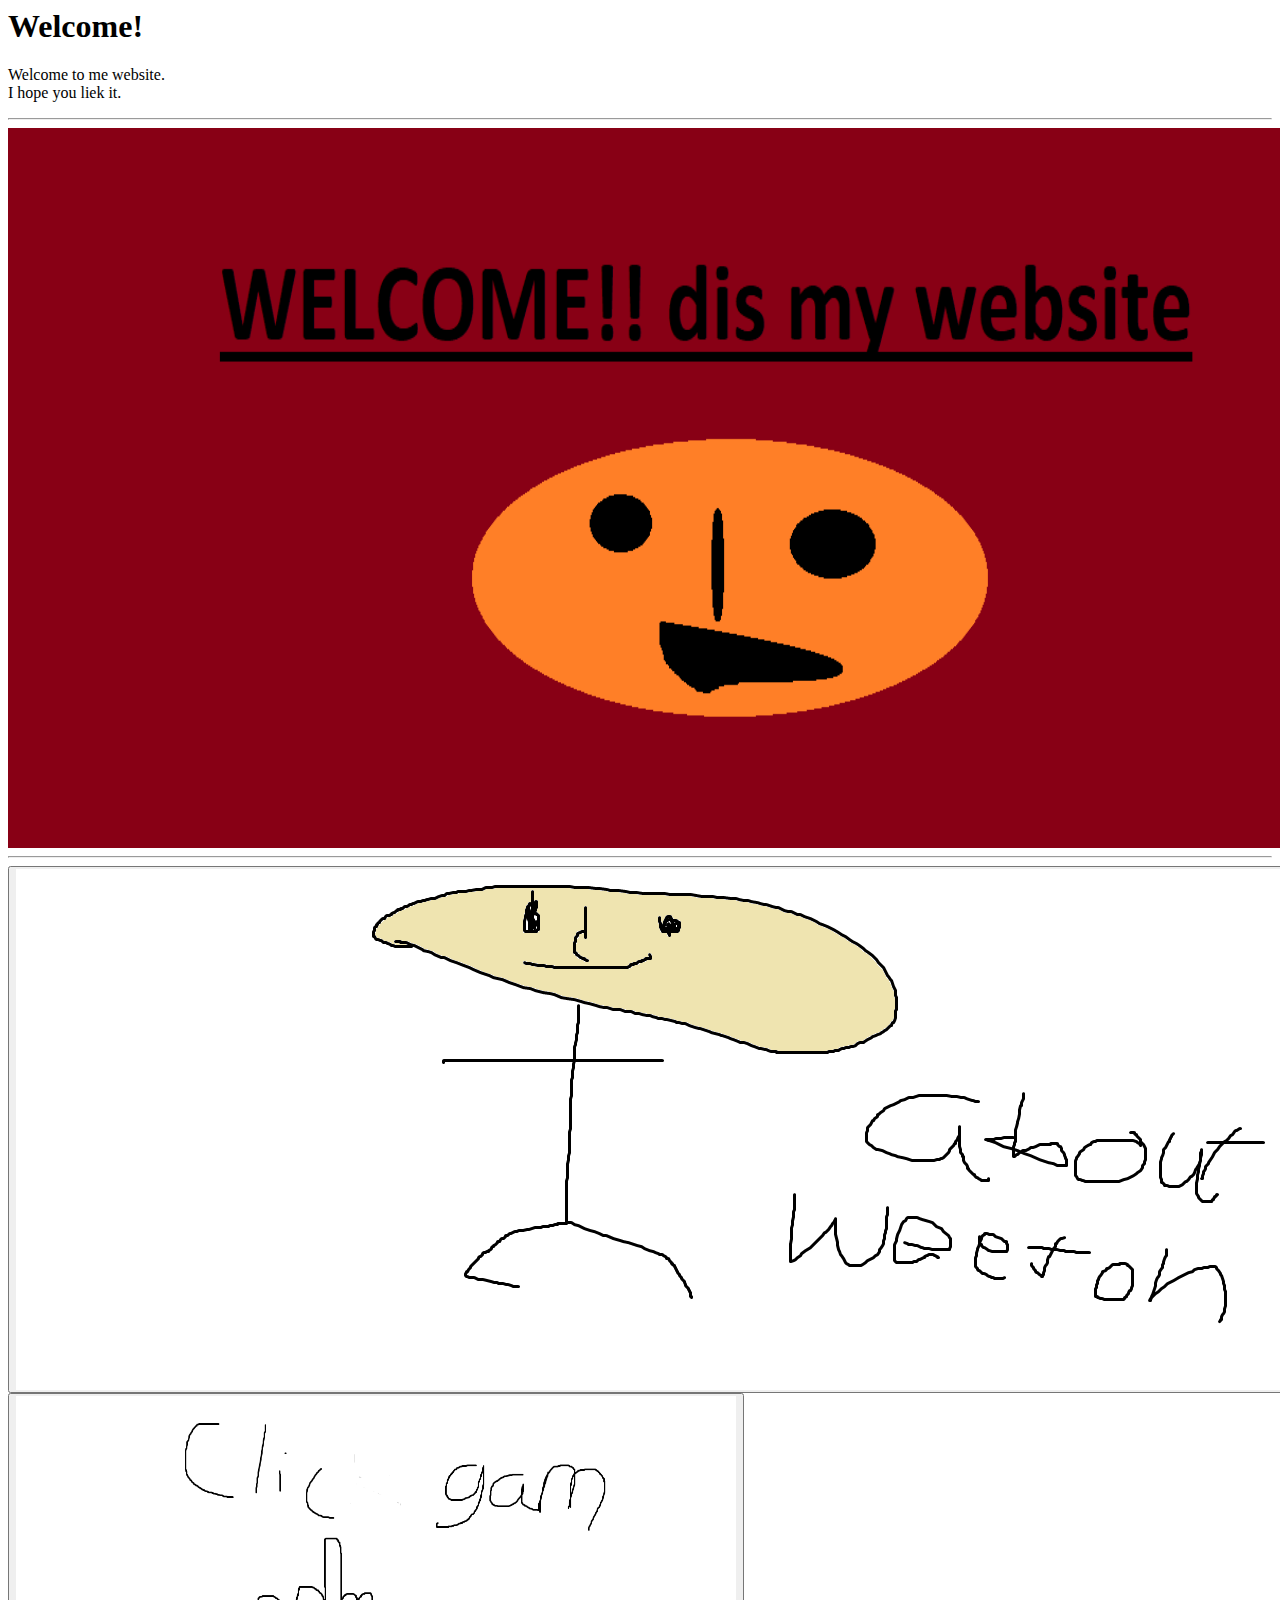
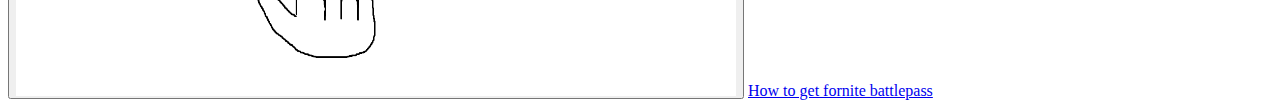
==== index.html @ 3c4e12c8 "changed html file name to be more appropriate" ====
<html>
    <head>
            <title>Home</title>
    </head>

        <body>
                <h1>Welcome!</h1>
                <p>Welcome to me website. <br /> I hope you liek it.</p>
                <hr/>
                <img src="image.bmp" width= 1500 height= 720/>
                <hr/>
                <a href= nextpg.html><button><img src= nxtpg.bmp height:300;width:720 /></button></a>
            <a href= clickgame.html><button> <img src= clicgam.bmp height = 300 width = 720/></button></a>
        <a href= youtubvidofday.html>How to get fornite battlepass</a>
        </body>
</html>
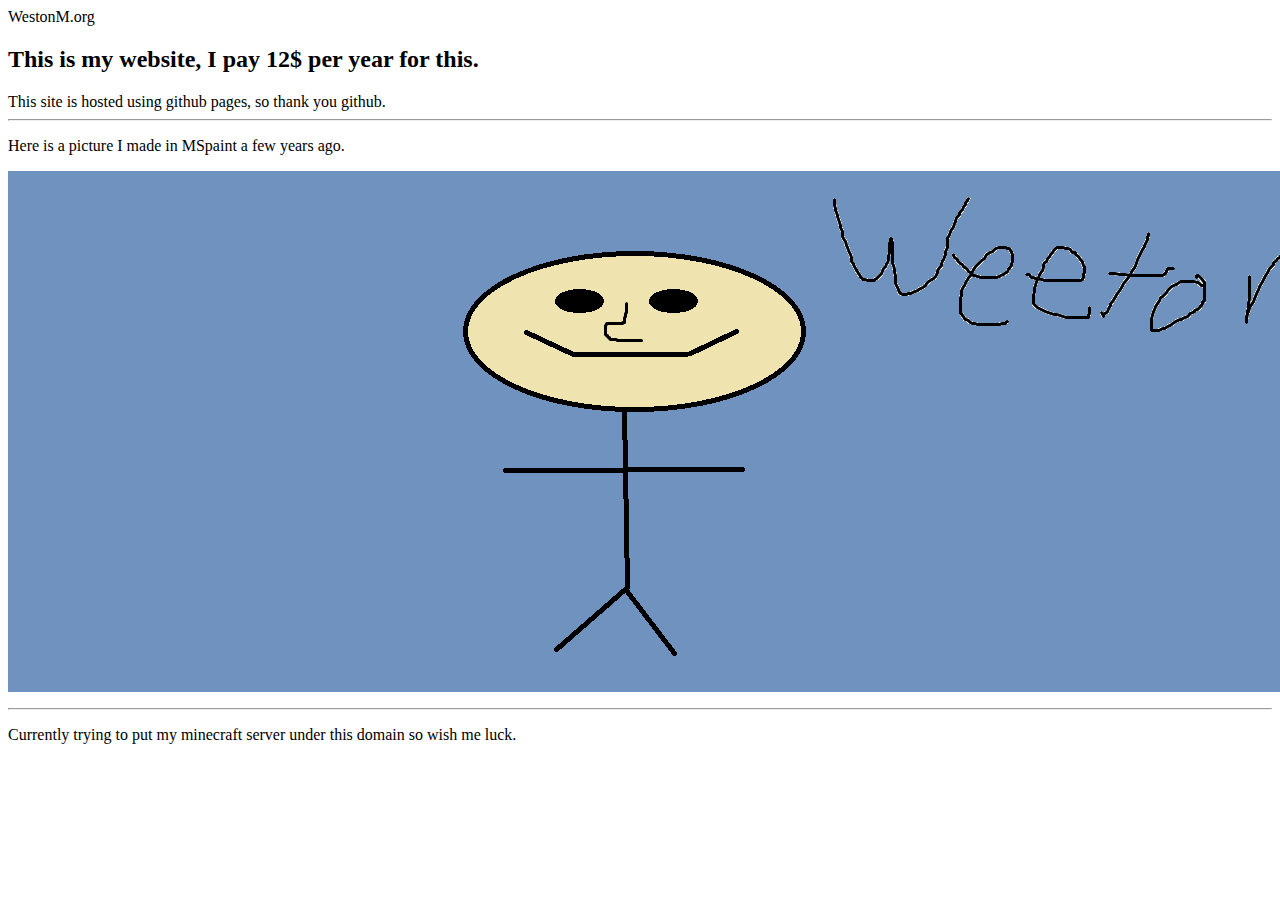
==== commit 4e5c75b0: "updation" ====
--- a/index.html
+++ b/index.html
@@ -1,16 +1,15 @@
 <html>
+    <header>WestonM.org</header>
     <head>
-            <title>Home</title>
+<title><h1>Welcome to WestonM.org!</h1></title>
     </head>
-
-        <body>
-                <h1>Welcome!</h1>
-                <p>Welcome to me website. <br /> I hope you liek it.</p>
-                <hr/>
-                <img src="image.bmp" width= 1500 height= 720/>
-                <hr/>
-                <a href= nextpg.html><button><img src= nxtpg.bmp height:300;width:720 /></button></a>
-            <a href= clickgame.html><button> <img src= clicgam.bmp height = 300 width = 720/></button></a>
-        <a href= youtubvidofday.html>How to get fornite battlepass</a>
-        </body>
+<h2>This is my website, I pay 12$ per year for this.</h2>
+<body>
+<h3></h3>This site is hosted using github pages, so thank you github.</h3>
+<hr>
+<p>Here is a picture I made in MSpaint a few years ago.</p>
+<p><img src = weeton.bmp></p>
+<hr>
+<p>Currently trying to put my minecraft server under this domain so wish me luck.</p>
+</body>
 </html>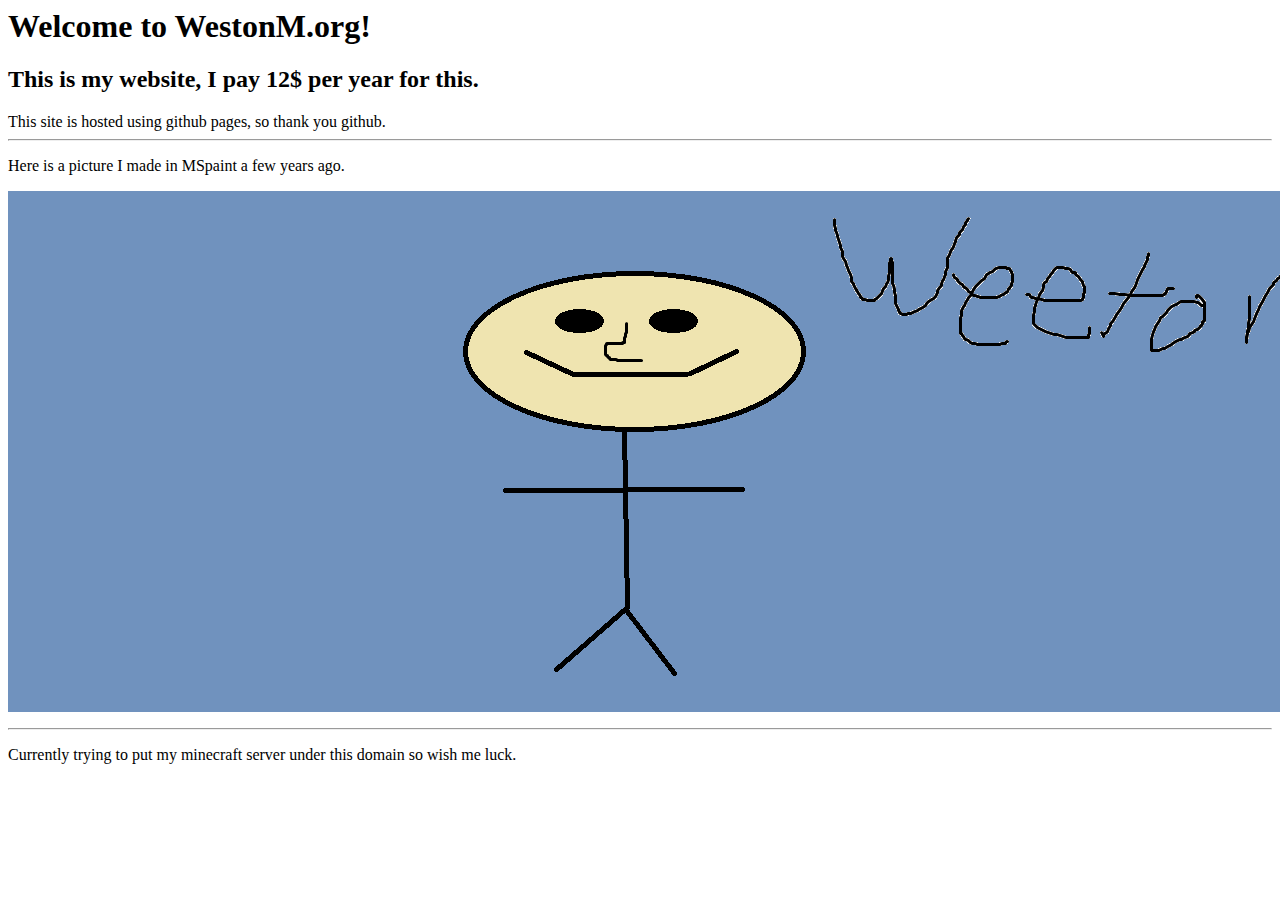
==== commit b01834a7: "fixing stuf" ====
--- a/index.html
+++ b/index.html
@@ -1,8 +1,8 @@
 <html>
-    <header>WestonM.org</header>
     <head>
-<title><h1>Welcome to WestonM.org!</h1></title>
+<title>WestonM.org!</title>
     </head>
+    <h1>Welcome to WestonM.org!</h1>
 <h2>This is my website, I pay 12$ per year for this.</h2>
 <body>
 <h3></h3>This site is hosted using github pages, so thank you github.</h3>
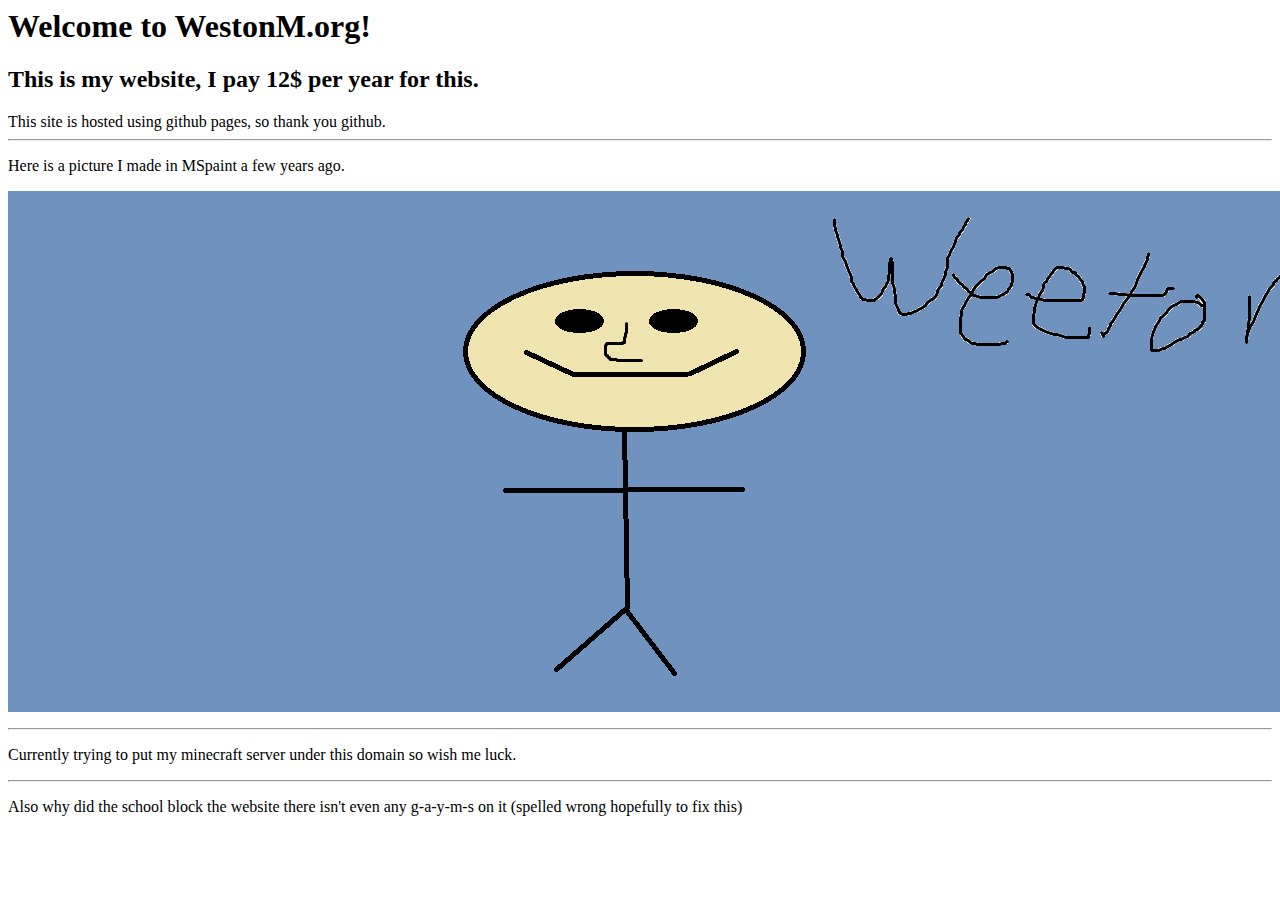
==== commit faca9186: "why" ====
--- a/index.html
+++ b/index.html
@@ -11,5 +11,7 @@
 <p><img src = weeton.bmp></p>
 <hr>
 <p>Currently trying to put my minecraft server under this domain so wish me luck.</p>
+<hr>
+<p>Also why did the school block the website there isn't even any g-a-y-m-s on it (spelled wrong hopefully to fix this)</p>
 </body>
 </html>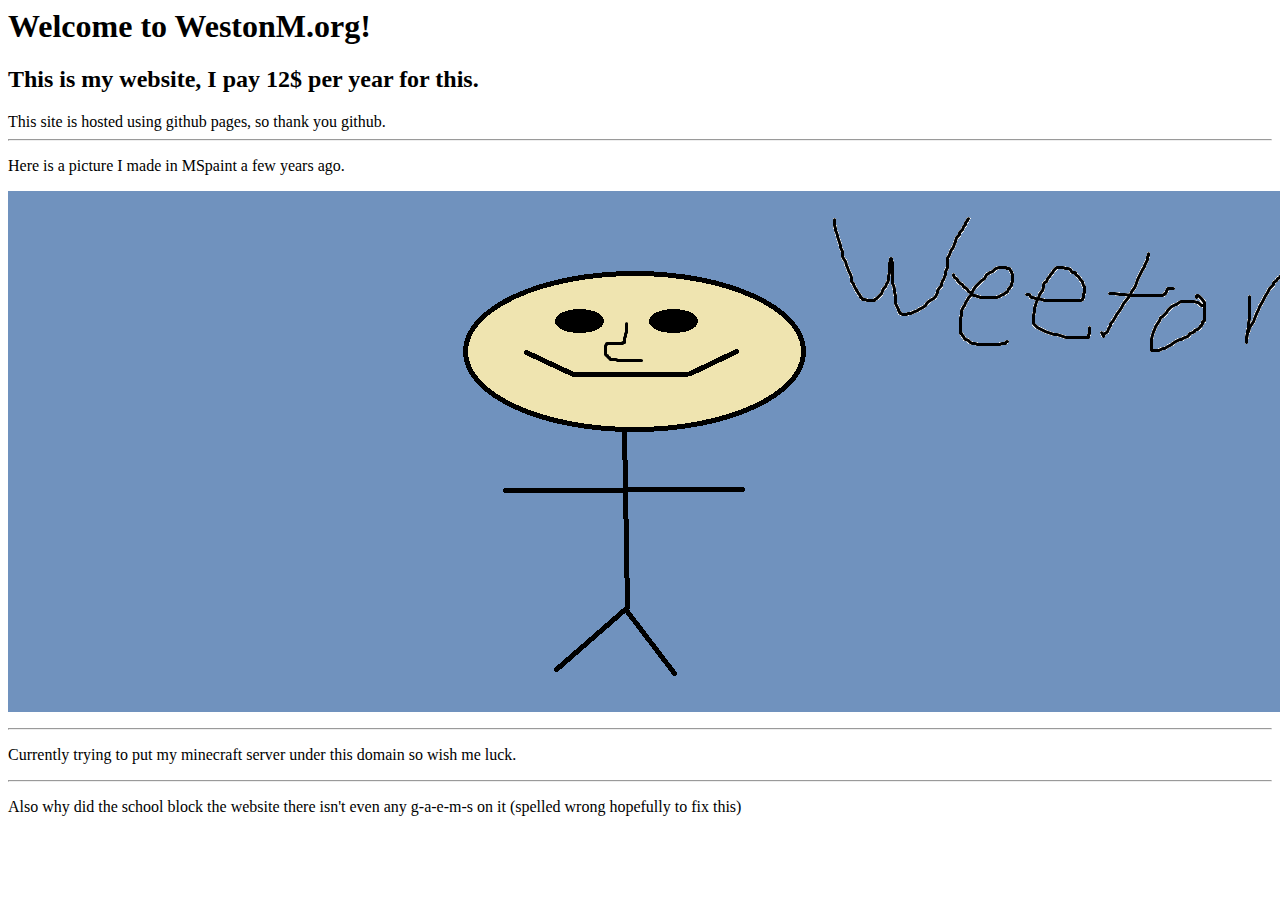
==== commit 5bf97ffa: "PLEASE UNBLOS" ====
--- a/index.html
+++ b/index.html
@@ -12,6 +12,6 @@
 <hr>
 <p>Currently trying to put my minecraft server under this domain so wish me luck.</p>
 <hr>
-<p>Also why did the school block the website there isn't even any g-a-y-m-s on it (spelled wrong hopefully to fix this)</p>
+<p>Also why did the school block the website there isn't even any g-a-e-m-s on it (spelled wrong hopefully to fix this)</p>
 </body>
 </html>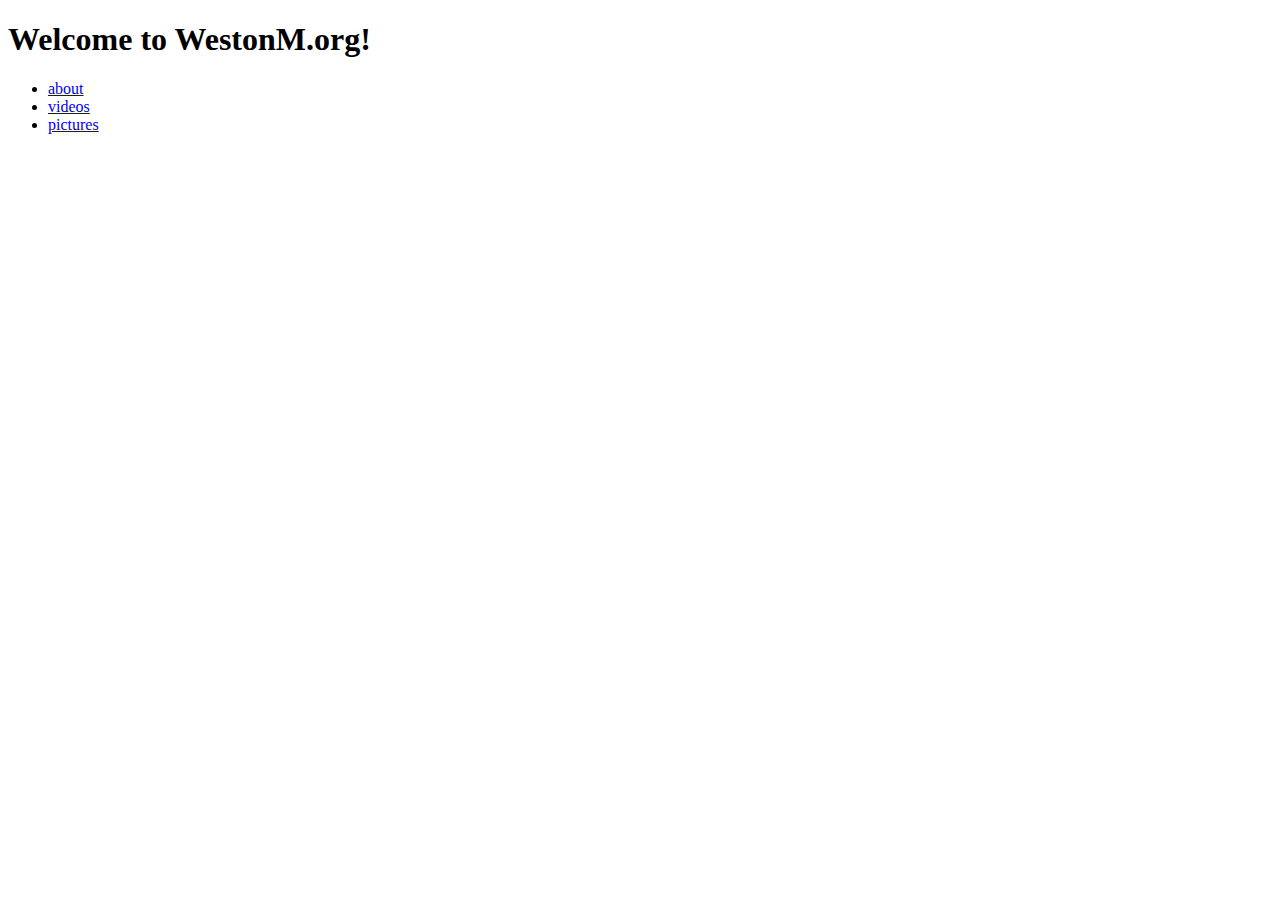
==== commit 75ea8b95: "css" ====
--- a/index.html
+++ b/index.html
@@ -1,17 +1,17 @@
+<!doctype html>
 <html>
     <head>
-<title>WestonM.org!</title>
+<title>Westonm.org</title>
+<link ref="stylesheet" href="index.css">
     </head>
-    <h1>Welcome to WestonM.org!</h1>
-<h2>This is my website, I pay 12$ per year for this.</h2>
-<body>
-<h3></h3>This site is hosted using github pages, so thank you github.</h3>
-<hr>
-<p>Here is a picture I made in MSpaint a few years ago.</p>
-<p><img src = weeton.bmp></p>
-<hr>
-<p>Currently trying to put my minecraft server under this domain so wish me luck.</p>
-<hr>
-<p>Also why did the school block the website there isn't even any g-a-e-m-s on it (spelled wrong hopefully to fix this)</p>
-</body>
+    <body>
+<div class="header"><h1>Welcome to WestonM.org!</h1></div>
+<div class="navigation">
+<ul>
+    <li><a href="about.html">about</a></li>
+    <li><a href="videos.html">videos</a></li>
+    <li><a href="photos.html">pictures</a></li>
+</ul>
+</div>
+    </body>
 </html>--- a/index.css
+++ b/index.css
@@ -0,0 +1,15 @@
+.header{
+    border-style:dotted;
+    border-color:yellow;
+    font-family:Arial;
+}
+
+.navigation{
+    float:left;
+    border:3px;
+    width:20%
+}
+
+body{
+    background-color:lightcyan;
+}